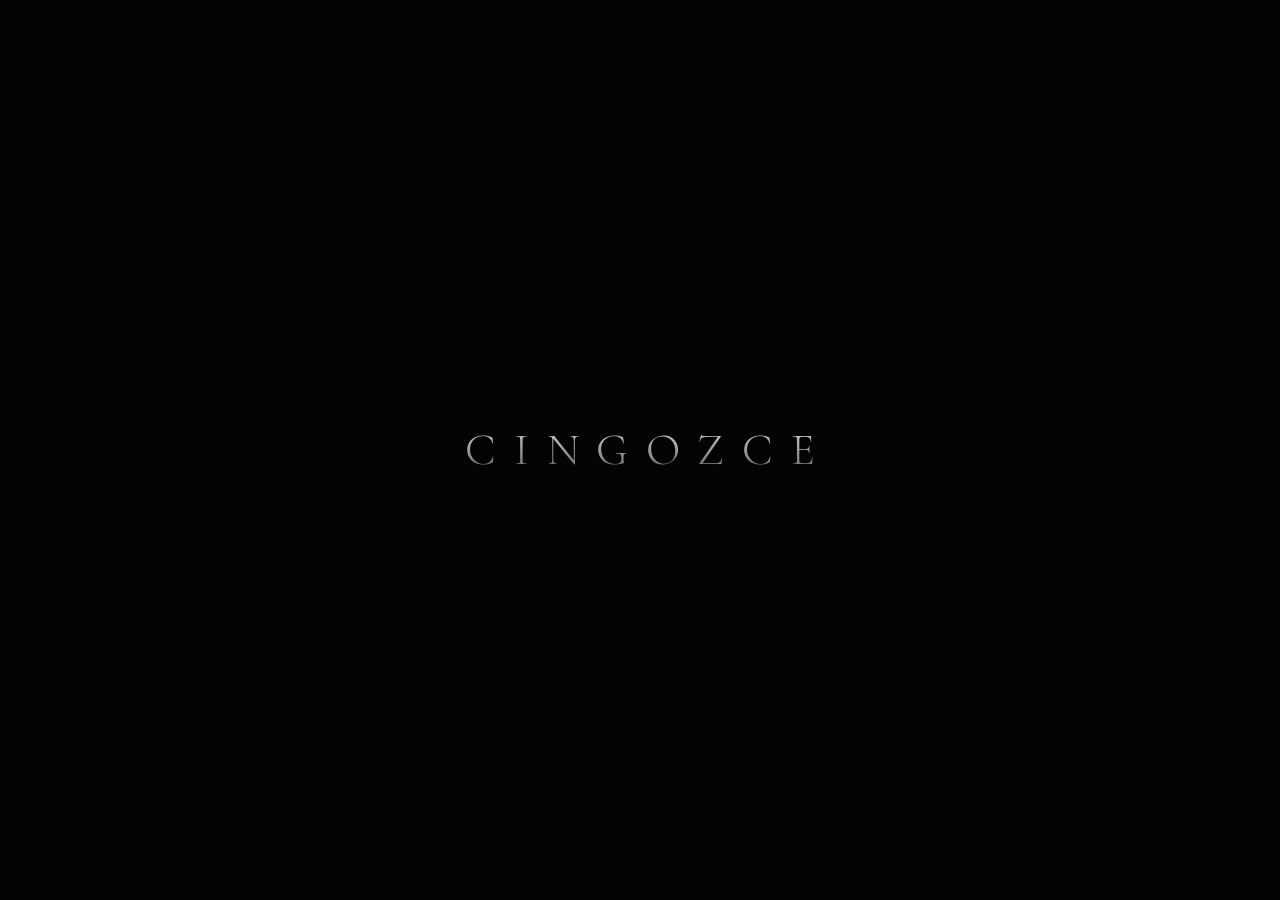
==== index.html @ 73528922 "Add files via upload" ====
<!DOCTYPE html>
<html lang="tr">
<head>
    <meta charset="UTF-8">
    <meta name="viewport" content="width=device-width, initial-scale=1.0">
    <title>CINGOZCE.NET | #2026</title>
    <meta name="robots" content="noindex, nofollow">
    <link rel="stylesheet" href="assets/css/style.css">
</head>
<body>

    <main class="hero-container">
        <h1 class="brand-title">CINGOZCE</h1>
    </main>

</body>
</html>
---- assets/css/style.css ----
@font-face {
    font-family: 'Cormorant Garamond Local';
    src: url('../fonts/CormorantGaramond-VariableFont_wght.ttf') format('truetype-variations');
    font-weight: 100 900;
    font-style: normal;
    font-display: swap;
}

@font-face {
    font-family: 'Cormorant Garamond Local';
    src: url('../fonts/CormorantGaramond-Italic-VariableFont_wght.ttf') format('truetype-variations');
    font-weight: 100 900;
    font-style: italic;
    font-display: swap;
}

* {
    margin: 0;
    padding: 0;
    box-sizing: border-box;
}

html, body {
    height: 100%;
}

body {
    min-height: 100vh;
    display: flex;
    justify-content: center;
    align-items: center;

    background: #030304;
    overflow: hidden;
    user-select: none;
}

.hero-container {
    perspective: 1000px;
}

h1.brand-title {
    font-family: 'Cormorant Garamond Local', serif;
    font-size: 2.8rem;
    font-weight: 300;

    letter-spacing: 1.1rem;
    text-indent: 1.1rem;

    margin: 0;

    background: linear-gradient(to bottom, #dfdfdf, #5a5a5a);
    -webkit-background-clip: text;
    background-clip: text;
    color: transparent;

    opacity: 0;

    transform: translateZ(-40px) scale(0.92);

    filter: blur(10px);

    animation: reveal 3.2s cubic-bezier(0.2, 0.8, 0.2, 1) forwards;
}

@keyframes reveal {
    0% {
        opacity: 0;
        transform: translateZ(-40px) scale(0.92);
        filter: blur(10px);
    }

    100% {
        opacity: 1;
        transform: translateZ(0) scale(1);
        filter: blur(0);
    }
}

h1.brand-title {
    animation: reveal 3.2s cubic-bezier(0.2, 0.8, 0.2, 1) forwards,
               breathe 10s ease-in-out 3.2s infinite alternate;
}

@keyframes breathe {
    0% {
        filter: drop-shadow(0 0 8px rgba(255,255,255,0.02));
    }
    100% {
        filter: drop-shadow(0 0 14px rgba(255,255,255,0.05));
    }
}

@media (max-width: 768px) {
    h1.brand-title {
        font-size: 2.2rem;
        letter-spacing: 0.7rem;
        text-indent: 0.7rem;
    }
}

@media (max-width: 480px) {
    h1.brand-title {
        font-size: 1.8rem;
        letter-spacing: 0.4rem;
        text-indent: 0.4rem;
        filter: blur(8px);
    }
}

@media (max-width: 360px) {
    h1.brand-title {
        font-size: 1.5rem;
        letter-spacing: 0.25rem;
        text-indent: 0.25rem;
    }
}
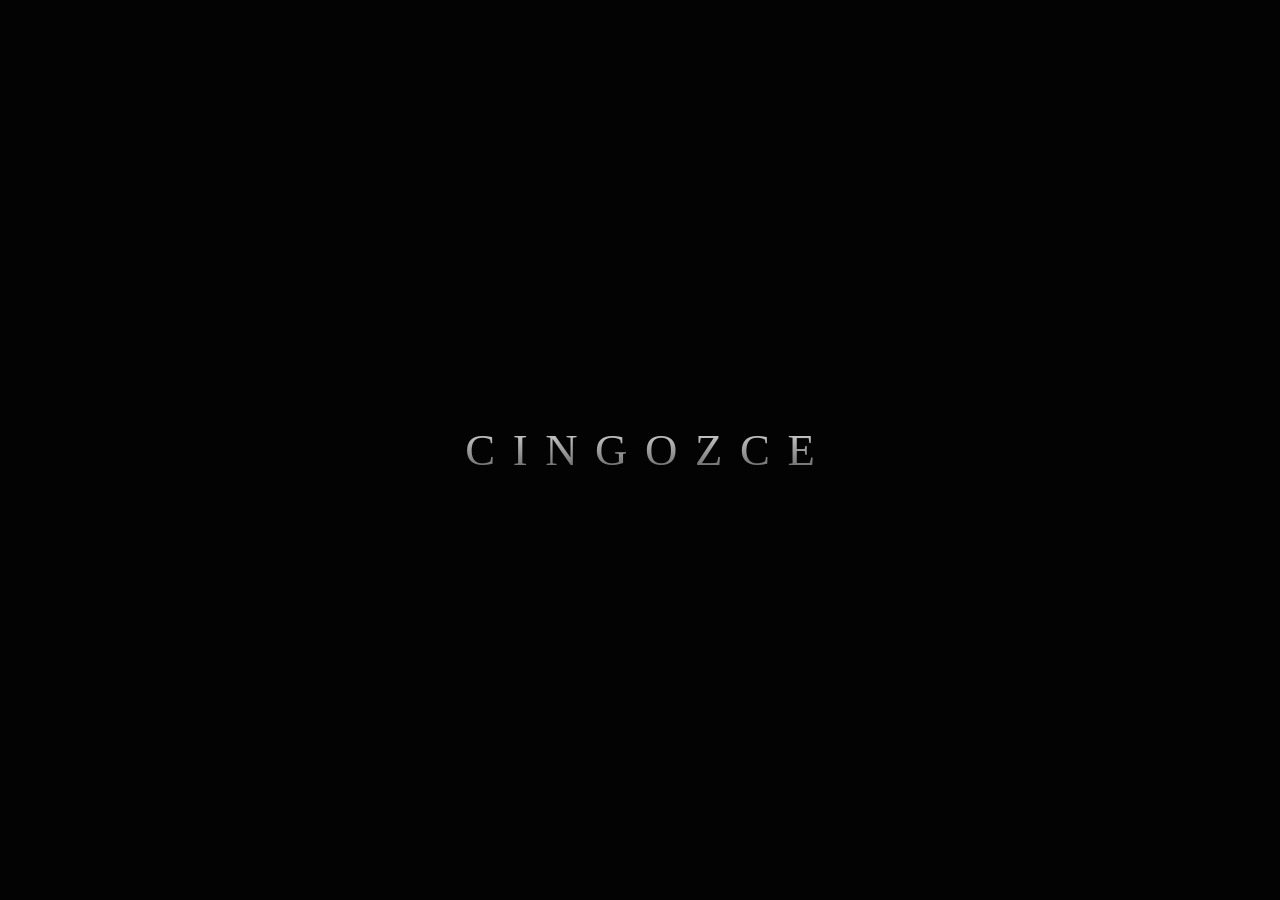
==== commit 6bd3d8f1: "Update index.html" ====
--- a/index.html
+++ b/index.html
@@ -5,7 +5,7 @@
     <meta name="viewport" content="width=device-width, initial-scale=1.0">
     <title>CINGOZCE.NET | #2026</title>
     <meta name="robots" content="noindex, nofollow">
-    <link rel="stylesheet" href="assets/css/style.css">
+    <link rel="stylesheet" href="style.css">
 </head>
 <body>
 
@@ -14,4 +14,4 @@
     </main>
 
 </body>
-</html>+</html>
--- a/style.css
+++ b/style.css
@@ -0,0 +1,117 @@
+@font-face {
+    font-family: 'Cormorant Garamond Local';
+    src: url('../fonts/CormorantGaramond-VariableFont_wght.ttf') format('truetype-variations');
+    font-weight: 100 900;
+    font-style: normal;
+    font-display: swap;
+}
+
+@font-face {
+    font-family: 'Cormorant Garamond Local';
+    src: url('../fonts/CormorantGaramond-Italic-VariableFont_wght.ttf') format('truetype-variations');
+    font-weight: 100 900;
+    font-style: italic;
+    font-display: swap;
+}
+
+* {
+    margin: 0;
+    padding: 0;
+    box-sizing: border-box;
+}
+
+html, body {
+    height: 100%;
+}
+
+body {
+    min-height: 100vh;
+    display: flex;
+    justify-content: center;
+    align-items: center;
+
+    background: #030304;
+    overflow: hidden;
+    user-select: none;
+}
+
+.hero-container {
+    perspective: 1000px;
+}
+
+h1.brand-title {
+    font-family: 'Cormorant Garamond Local', serif;
+    font-size: 2.8rem;
+    font-weight: 300;
+
+    letter-spacing: 1.1rem;
+    text-indent: 1.1rem;
+
+    margin: 0;
+
+    background: linear-gradient(to bottom, #dfdfdf, #5a5a5a);
+    -webkit-background-clip: text;
+    background-clip: text;
+    color: transparent;
+
+    opacity: 0;
+
+    transform: translateZ(-40px) scale(0.92);
+
+    filter: blur(10px);
+
+    animation: reveal 3.2s cubic-bezier(0.2, 0.8, 0.2, 1) forwards;
+}
+
+@keyframes reveal {
+    0% {
+        opacity: 0;
+        transform: translateZ(-40px) scale(0.92);
+        filter: blur(10px);
+    }
+
+    100% {
+        opacity: 1;
+        transform: translateZ(0) scale(1);
+        filter: blur(0);
+    }
+}
+
+h1.brand-title {
+    animation: reveal 3.2s cubic-bezier(0.2, 0.8, 0.2, 1) forwards,
+               breathe 10s ease-in-out 3.2s infinite alternate;
+}
+
+@keyframes breathe {
+    0% {
+        filter: drop-shadow(0 0 8px rgba(255,255,255,0.02));
+    }
+    100% {
+        filter: drop-shadow(0 0 14px rgba(255,255,255,0.05));
+    }
+}
+
+@media (max-width: 768px) {
+    h1.brand-title {
+        font-size: 2.2rem;
+        letter-spacing: 0.7rem;
+        text-indent: 0.7rem;
+    }
+}
+
+@media (max-width: 480px) {
+    h1.brand-title {
+        font-size: 1.8rem;
+        letter-spacing: 0.4rem;
+        text-indent: 0.4rem;
+        filter: blur(8px);
+    }
+}
+
+@media (max-width: 360px) {
+    h1.brand-title {
+        font-size: 1.5rem;
+        letter-spacing: 0.25rem;
+        text-indent: 0.25rem;
+    }
+}
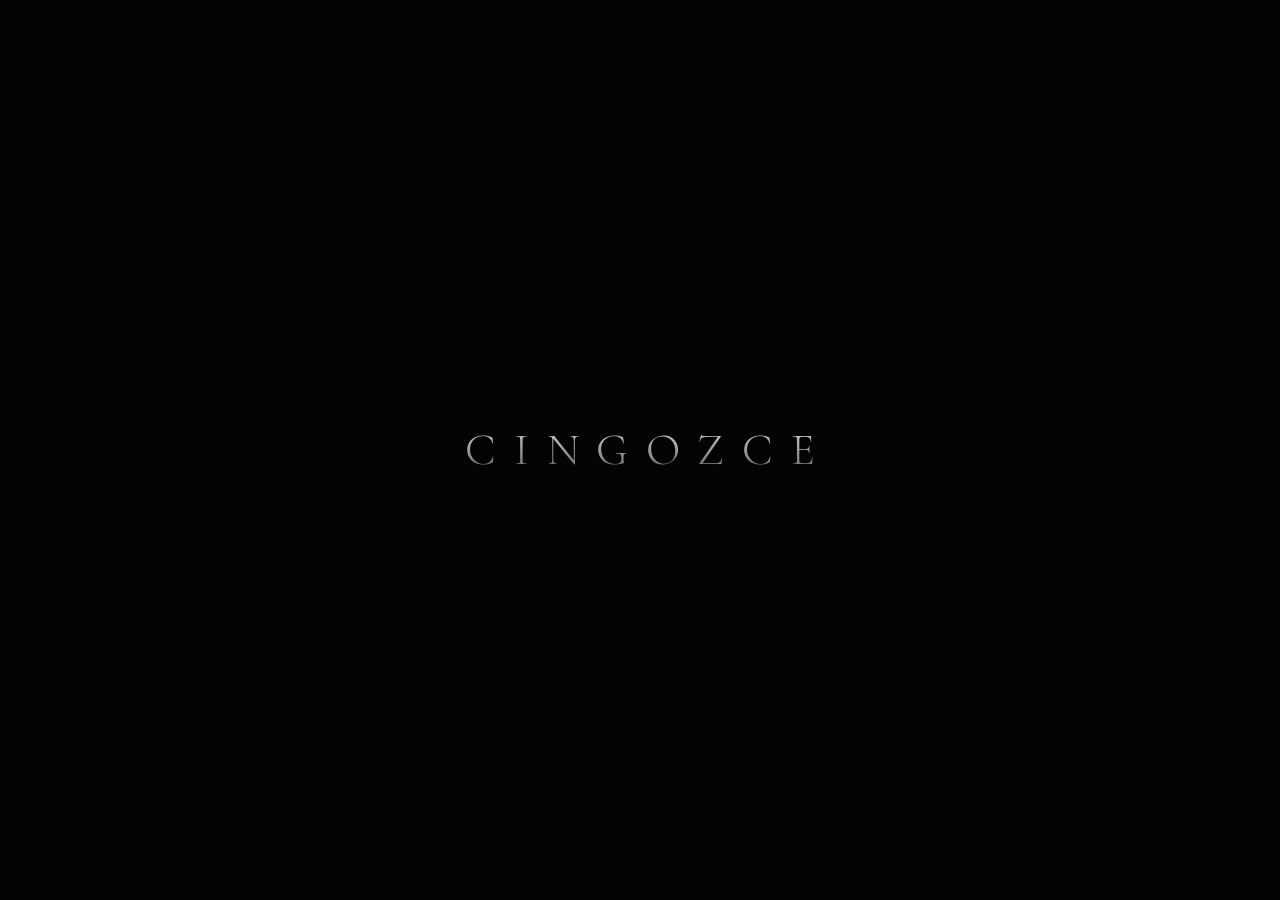
==== commit 70e10387: "Update index.html" ====
--- a/index.html
+++ b/index.html
@@ -3,15 +3,14 @@
 <head>
     <meta charset="UTF-8">
     <meta name="viewport" content="width=device-width, initial-scale=1.0">
-    <title>CINGOZCE.NET | #2026</title>
+    <title>CINGOZCE.NET | #2026</title>
     <meta name="robots" content="noindex, nofollow">
-    <link rel="stylesheet" href="style.css">
+    
+    <link rel="stylesheet" href="assets/css/style.css">
 </head>
 <body>
-
     <main class="hero-container">
         <h1 class="brand-title">CINGOZCE</h1>
     </main>
-
 </body>
 </html>
--- a/assets/css/style.css
+++ b/assets/css/style.css
@@ -0,0 +1,117 @@
+@font-face {
+    font-family: 'Cormorant Garamond Local';
+    src: url('../fonts/CormorantGaramond-VariableFont_wght.ttf') format('truetype-variations');
+    font-weight: 100 900;
+    font-style: normal;
+    font-display: swap;
+}
+
+@font-face {
+    font-family: 'Cormorant Garamond Local';
+    src: url('../fonts/CormorantGaramond-Italic-VariableFont_wght.ttf') format('truetype-variations');
+    font-weight: 100 900;
+    font-style: italic;
+    font-display: swap;
+}
+
+* {
+    margin: 0;
+    padding: 0;
+    box-sizing: border-box;
+}
+
+html, body {
+    height: 100%;
+}
+
+body {
+    min-height: 100vh;
+    display: flex;
+    justify-content: center;
+    align-items: center;
+
+    background: #030304;
+    overflow: hidden;
+    user-select: none;
+}
+
+.hero-container {
+    perspective: 1000px;
+}
+
+h1.brand-title {
+    font-family: 'Cormorant Garamond Local', serif;
+    font-size: 2.8rem;
+    font-weight: 300;
+
+    letter-spacing: 1.1rem;
+    text-indent: 1.1rem;
+
+    margin: 0;
+
+    background: linear-gradient(to bottom, #dfdfdf, #5a5a5a);
+    -webkit-background-clip: text;
+    background-clip: text;
+    color: transparent;
+
+    opacity: 0;
+
+    transform: translateZ(-40px) scale(0.92);
+
+    filter: blur(10px);
+
+    animation: reveal 3.2s cubic-bezier(0.2, 0.8, 0.2, 1) forwards;
+}
+
+@keyframes reveal {
+    0% {
+        opacity: 0;
+        transform: translateZ(-40px) scale(0.92);
+        filter: blur(10px);
+    }
+
+    100% {
+        opacity: 1;
+        transform: translateZ(0) scale(1);
+        filter: blur(0);
+    }
+}
+
+h1.brand-title {
+    animation: reveal 3.2s cubic-bezier(0.2, 0.8, 0.2, 1) forwards,
+               breathe 10s ease-in-out 3.2s infinite alternate;
+}
+
+@keyframes breathe {
+    0% {
+        filter: drop-shadow(0 0 8px rgba(255,255,255,0.02));
+    }
+    100% {
+        filter: drop-shadow(0 0 14px rgba(255,255,255,0.05));
+    }
+}
+
+@media (max-width: 768px) {
+    h1.brand-title {
+        font-size: 2.2rem;
+        letter-spacing: 0.7rem;
+        text-indent: 0.7rem;
+    }
+}
+
+@media (max-width: 480px) {
+    h1.brand-title {
+        font-size: 1.8rem;
+        letter-spacing: 0.4rem;
+        text-indent: 0.4rem;
+        filter: blur(8px);
+    }
+}
+
+@media (max-width: 360px) {
+    h1.brand-title {
+        font-size: 1.5rem;
+        letter-spacing: 0.25rem;
+        text-indent: 0.25rem;
+    }
+}
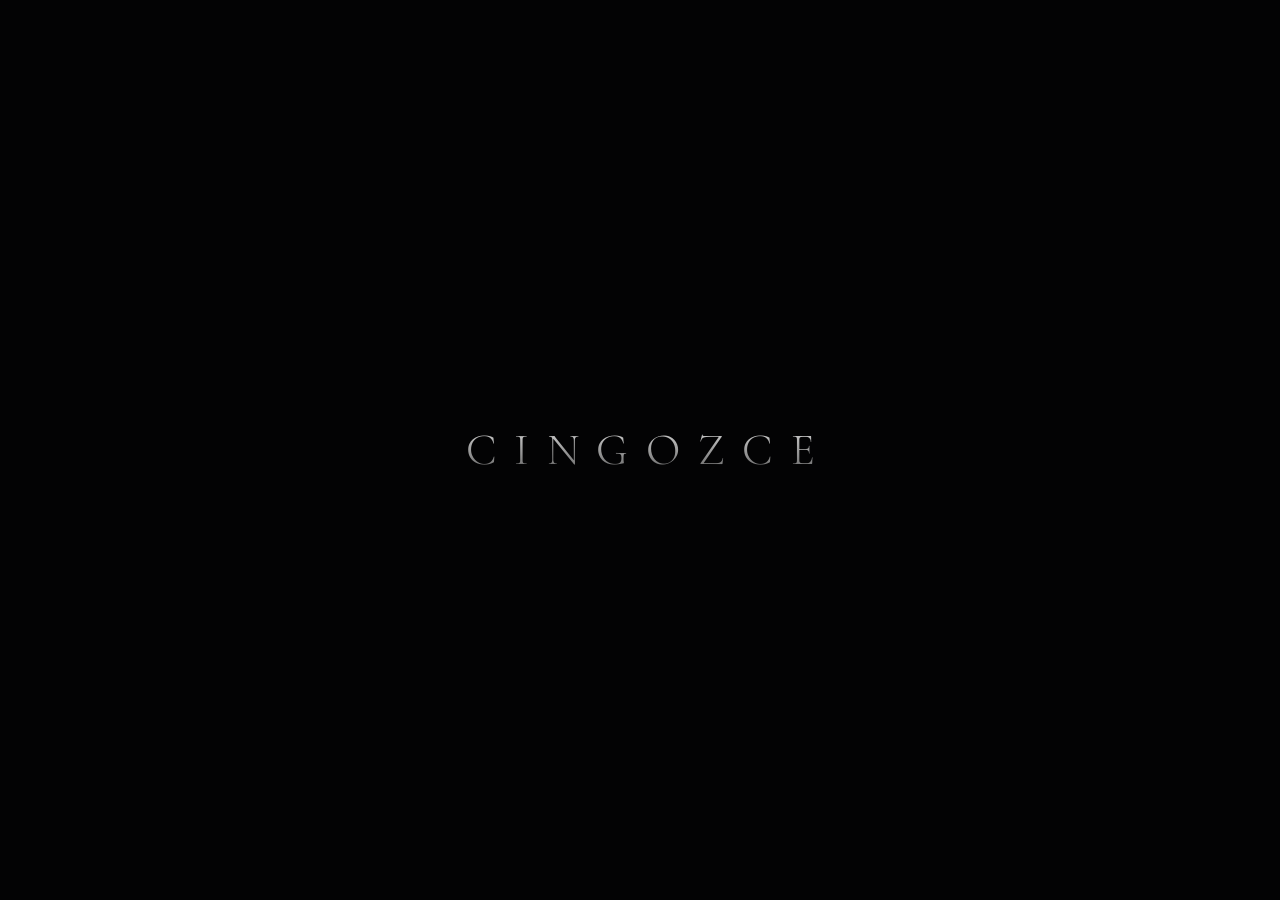
==== commit a20d9a0f: "Add files via upload" ====
--- a/index.html
+++ b/index.html
@@ -3,14 +3,18 @@
 <head>
     <meta charset="UTF-8">
     <meta name="viewport" content="width=device-width, initial-scale=1.0">
+
     <title>CINGOZCE.NET | #2026</title>
+
     <meta name="robots" content="noindex, nofollow">
-    
-    <link rel="stylesheet" href="assets/css/style.css">
+    <meta name="description" content="CINGOZCE.NET - Minimal deneyim alanı.">
+
+    <link rel="stylesheet" href="/assets/css/style.css">
 </head>
+
 <body>
-    <main class="hero-container">
+    <main class="hero-container" role="main" aria-label="Ana Sayfa">
         <h1 class="brand-title">CINGOZCE</h1>
     </main>
 </body>
-</html>
+</html>
--- a/assets/css/style.css
+++ b/assets/css/style.css
@@ -14,6 +14,14 @@
     font-display: swap;
 }
 
+:root {
+    --bg: #030304;
+    --text: #dfdfdf;
+    --text-mid: #5a5a5a;
+    --font: 'Cormorant Garamond Local', serif;
+    --ease: cubic-bezier(0.2, 0.8, 0.2, 1);
+}
+
 * {
     margin: 0;
     padding: 0;
@@ -27,89 +35,135 @@
 body {
     min-height: 100vh;
     display: flex;
+    align-items: center;
     justify-content: center;
-    align-items: center;
-
-    background: #030304;
+    background: var(--bg);
     overflow: hidden;
     user-select: none;
+    -webkit-font-smoothing: antialiased;
+    -moz-osx-font-smoothing: grayscale;
 }
 
-.hero-container {
-    perspective: 1000px;
-}
-
-h1.brand-title {
-    font-family: 'Cormorant Garamond Local', serif;
-    font-size: 2.8rem;
-    font-weight: 300;
-
-    letter-spacing: 1.1rem;
-    text-indent: 1.1rem;
-
-    margin: 0;
-
-    background: linear-gradient(to bottom, #dfdfdf, #5a5a5a);
-    -webkit-background-clip: text;
-    background-clip: text;
-    color: transparent;
-
-    opacity: 0;
-
-    transform: translateZ(-40px) scale(0.92);
-
-    filter: blur(10px);
-
-    animation: reveal 3.2s cubic-bezier(0.2, 0.8, 0.2, 1) forwards;
-}
-
+/* ================================
+   CORE ANIMATIONS
+================================ */
 @keyframes reveal {
-    0% {
+    from {
         opacity: 0;
         transform: translateZ(-40px) scale(0.92);
         filter: blur(10px);
     }
-
-    100% {
+    to {
         opacity: 1;
         transform: translateZ(0) scale(1);
         filter: blur(0);
     }
 }
 
-h1.brand-title {
-    animation: reveal 3.2s cubic-bezier(0.2, 0.8, 0.2, 1) forwards,
-               breathe 10s ease-in-out 3.2s infinite alternate;
-}
-
 @keyframes breathe {
-    0% {
+    from {
         filter: drop-shadow(0 0 8px rgba(255,255,255,0.02));
     }
-    100% {
+    to {
         filter: drop-shadow(0 0 14px rgba(255,255,255,0.05));
     }
 }
 
+.hero-container,
+.error-container {
+    perspective: 1000px;
+    display: flex;
+    align-items: center;
+    justify-content: center;
+}
+
+.brand-title {
+    font-family: var(--font);
+    font-size: 2.8rem;
+    font-weight: 300;
+    letter-spacing: 1.1rem;
+    text-indent: 1.1rem;
+
+    background: linear-gradient(to bottom, var(--text), var(--text-mid));
+    -webkit-background-clip: text;
+    background-clip: text;
+    color: transparent;
+
+    opacity: 0;
+    transform: translateZ(-40px) scale(0.92);
+    filter: blur(10px);
+
+    animation:
+        reveal 3.2s var(--ease) forwards,
+        breathe 10s ease-in-out 3.2s infinite alternate;
+
+    will-change: transform, opacity, filter;
+}
+
+.error-code {
+    font-family: var(--font);
+    font-size: 5rem;
+    font-weight: 300;
+    
+    display: flex;
+    justify-content: center;
+    align-items: center;
+    gap: 1.5rem;
+    opacity: 0;
+    transform: translateZ(-40px) scale(0.92);
+    filter: blur(10px);
+
+    animation:
+        reveal 2s var(--ease) forwards,
+        breathe 10s ease-in-out 2s infinite alternate;
+
+    will-change: transform, opacity, filter;
+}
+
+.error-code .num {
+    display: inline-block;
+    background: linear-gradient(to bottom, var(--text), var(--text-mid));
+    -webkit-background-clip: text;
+    background-clip: text;
+    color: transparent;
+    transform-origin: center center;
+}
+
+.error-code .flip {
+    transform: scaleX(-1);
+}
+
+
 @media (max-width: 768px) {
-    h1.brand-title {
+    .brand-title {
         font-size: 2.2rem;
         letter-spacing: 0.7rem;
         text-indent: 0.7rem;
     }
+
+    .error-code {
+        font-size: 4rem;
+        gap: 1rem;
+    }
 }
 
 @media (max-width: 480px) {
-    h1.brand-title {
+    .brand-title {
         font-size: 1.8rem;
         letter-spacing: 0.4rem;
         text-indent: 0.4rem;
         filter: blur(8px);
     }
+
+    .error-code {
+        font-size: 3rem;
+        gap: 0.7rem;
+        filter: blur(8px);
+    }
 }
 
 @media (max-width: 360px) {
-    h1.brand-title {
+    .brand-title {
         font-size: 1.5rem;
         letter-spacing: 0.25rem;
         text-indent: 0.25rem;
